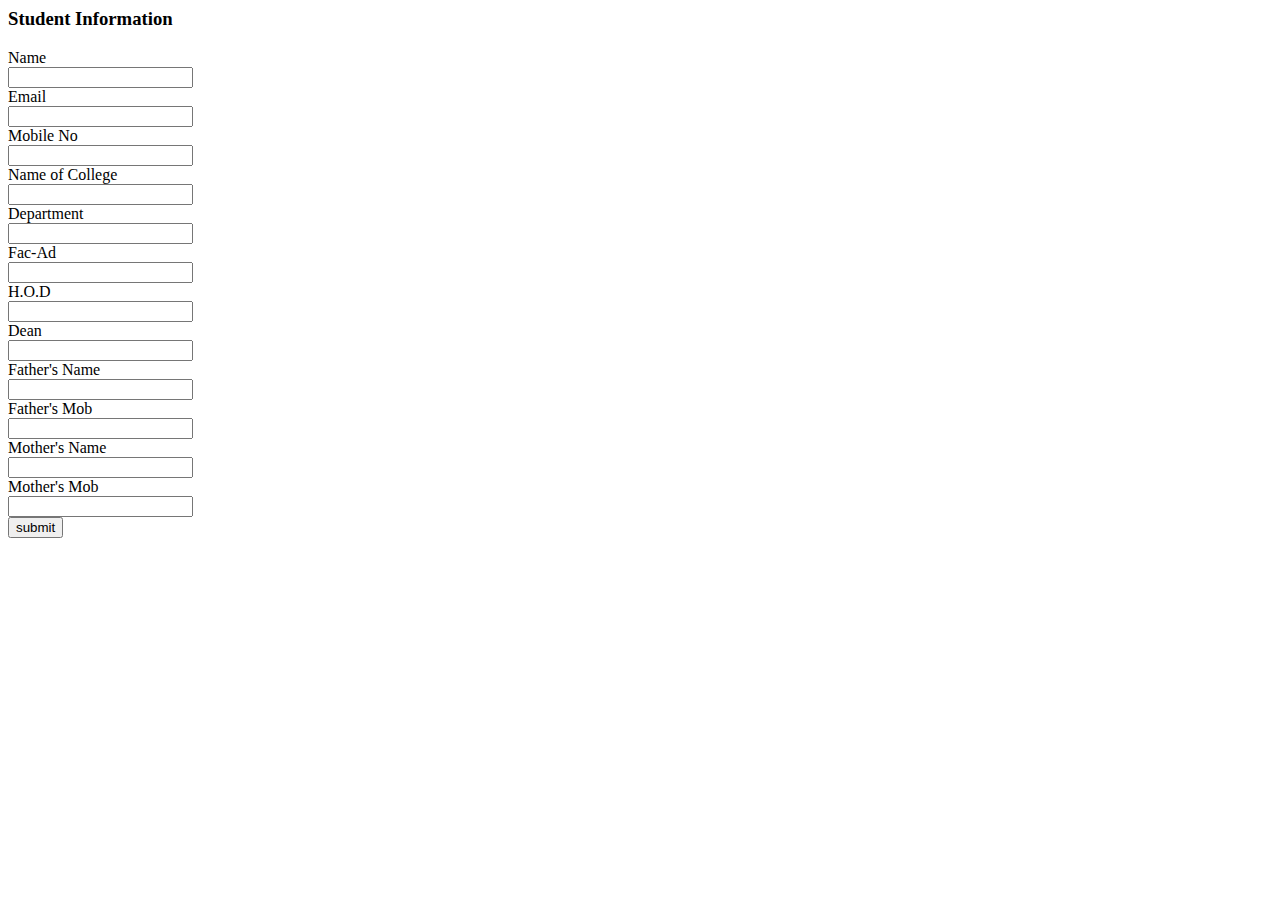
==== flask/templates/student.html @ b4ed9008 "Added form" ====
<html>
   <body>
      
      <form action = "{{ url_for('addrec') }}" method = "POST">
         <h3>Student Information</h3>
         Name<br>
         <input type = "text" name = "nm" /></br>
         
         Email<br>
         <input type = "text" name = "email" /></br>
         
         Mobile No<br>
         <input type = "text" name = "phone" /><br>
         
         Name of College<br>
         <input type = "text" name = "college" /><br>
         
         Department<br>
         <input type = "text" name = "dep" /><br>

         Fac-Ad<br>
         <input type = "text" name = "facad" /><br>

         H.O.D<br>
         <input type = "text" name = "hod" /><br>

         Dean<br>
         <input type = "text" name = "dean" /><br>

         Father's Name<br>
         <input type = "text" name = "father" /><br>
         
         Father's Mob<br>
         <input type = "text" name = "fathermob" /><br>

         Mother's Name<br>
         <input type = "text" name = "mother" /><br>


         Mother's Mob<br>
         <input type = "text" name = "mothermob" /><br>

         





         <input type = "submit" value = "submit" /><br>


      </form>
      
   </body>
</html>
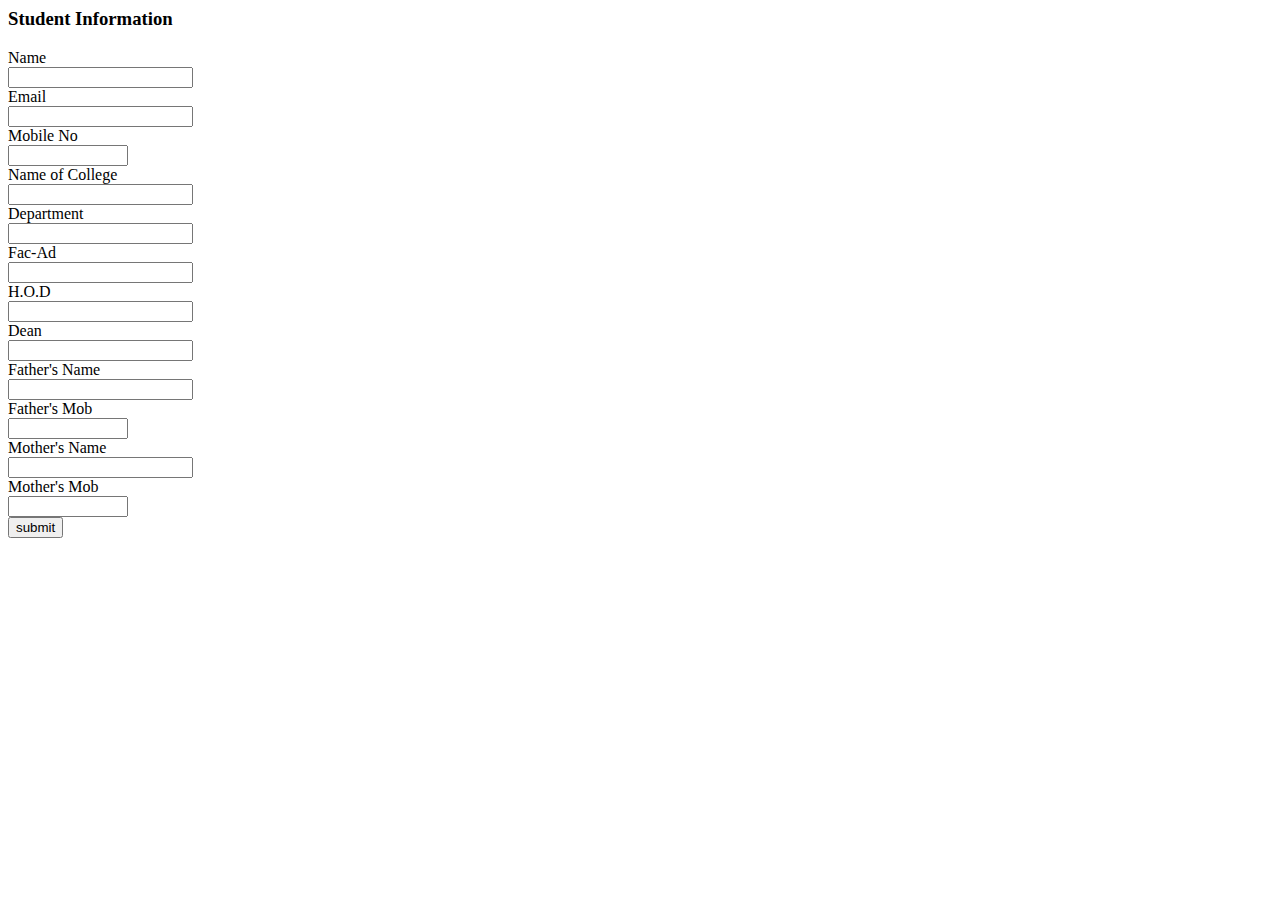
==== commit 0503b59d: "nrew" ====
--- a/flask/templates/student.html
+++ b/flask/templates/student.html
@@ -4,52 +4,52 @@
       <form action = "{{ url_for('addrec') }}" method = "POST">
          <h3>Student Information</h3>
          Name<br>
-         <input type = "text" name = "nm" /></br>
+         <input type = "text" name = "nm" required/></br>
          
          Email<br>
-         <input type = "text" name = "email" /></br>
+         <input type = "text" name = "email" required/></br>
          
          Mobile No<br>
-         <input type = "text" name = "phone" /><br>
+         <input type = "number" name = "phone" min="7000000000" max="9999999999" required/><br>
          
          Name of College<br>
-         <input type = "text" name = "college" /><br>
+         <input type = "text" name = "college" required /><br>
          
          Department<br>
-         <input type = "text" name = "dep" /><br>
+         <input type = "text" name = "dep" required/><br>
 
          Fac-Ad<br>
-         <input type = "text" name = "facad" /><br>
+         <input type = "text" name = "facad" required/><br>
 
          H.O.D<br>
-         <input type = "text" name = "hod" /><br>
+         <input type = "text" name = "hod" required/><br>
 
          Dean<br>
-         <input type = "text" name = "dean" /><br>
+         <input type = "text" name = "dean" required/><br>
 
          Father's Name<br>
-         <input type = "text" name = "father" /><br>
+         <input type = "text" name = "father" required/><br>
          
          Father's Mob<br>
-         <input type = "text" name = "fathermob" /><br>
+         <input type = "number" name = "fathermob" min="7000000000" max="9999999999" required /><br>
 
          Mother's Name<br>
-         <input type = "text" name = "mother" /><br>
+         <input type = "text" name = "mother" required /><br>
 
 
          Mother's Mob<br>
-         <input type = "text" name = "mothermob" /><br>
+         <input type = "number" name = "mothermob" min="7000000000" max="9999999999" required /><br>
 
          
 
 
 
-
+         
 
          <input type = "submit" value = "submit" /><br>
 
 
       </form>
-      
+     
    </body>
 </html>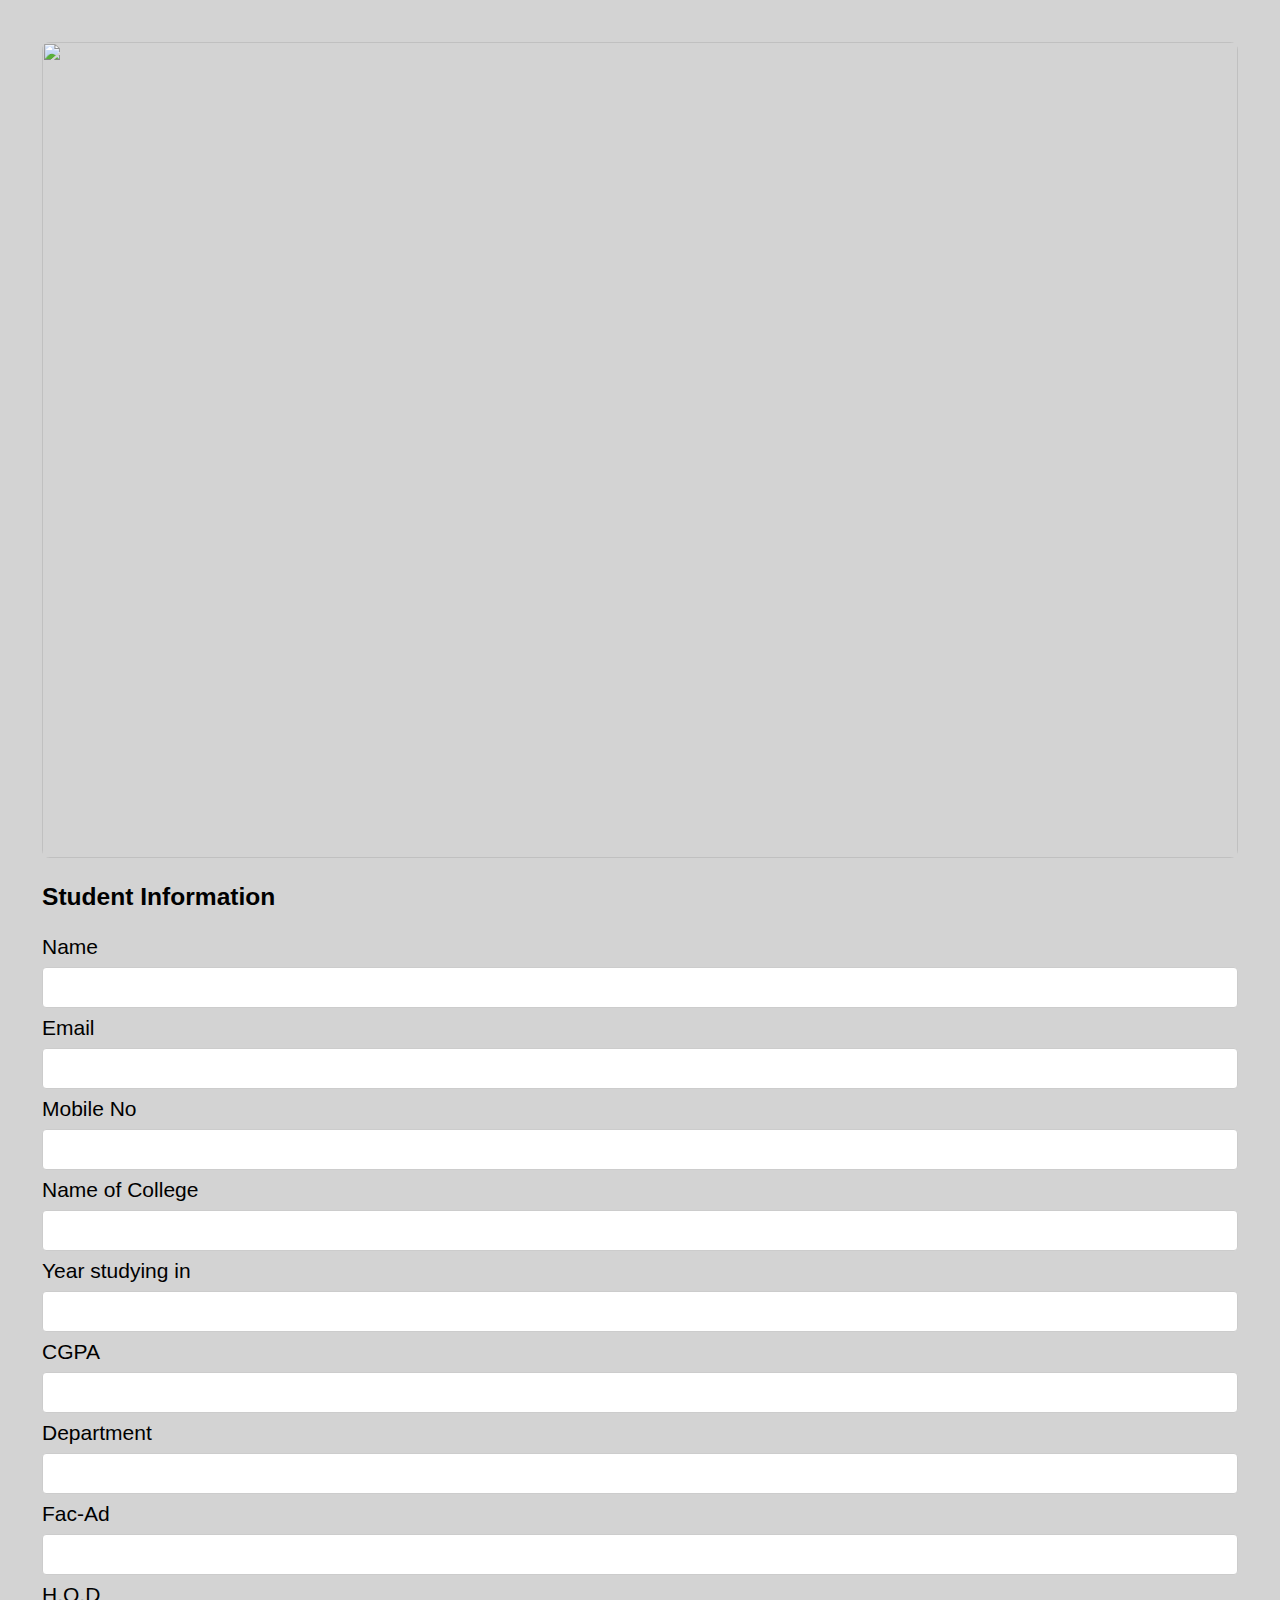
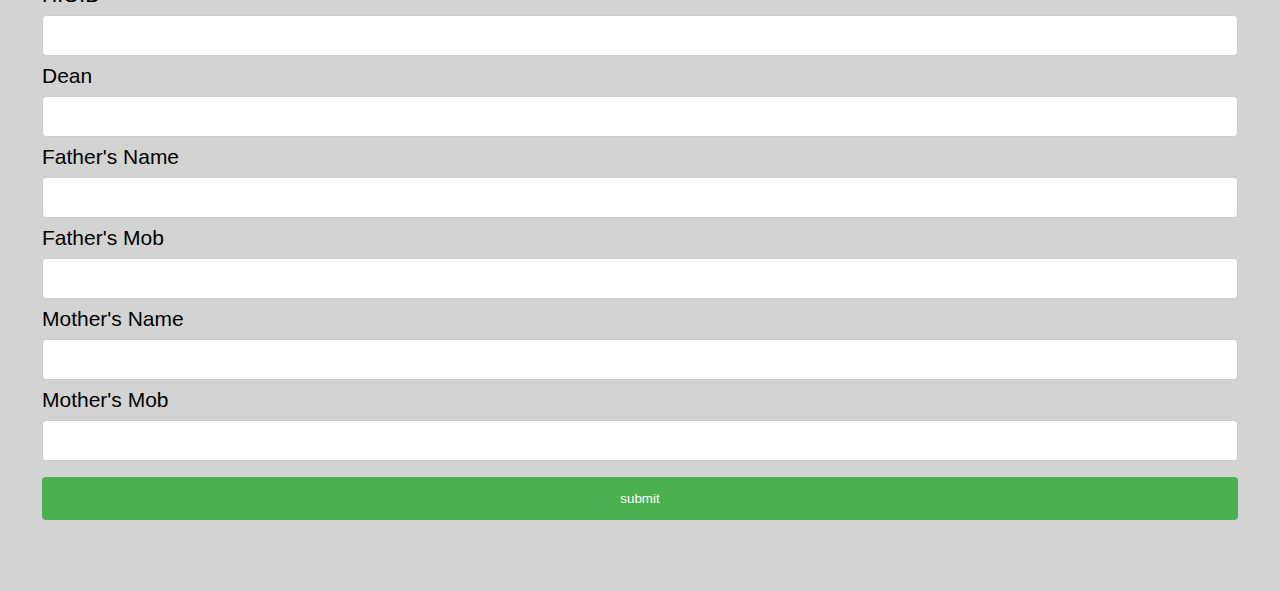
==== commit 3d1ce60d: "Added scraped website" ====
--- a/flask/templates/student.html
+++ b/flask/templates/student.html
@@ -1,6 +1,61 @@
 <html>
+<style type="text/css">
+body {
+  font  : 21px sans-serif;
+  
+  padding : 2em;
+  margin  : 0;
+
+  background : #D3D3D3;
+}
+img {
+    border-radius: 8px;
+    width: 100%;
+}
+
+input[type=text], select {
+    width: 100%;
+    padding: 12px 20px;
+    margin: 8px 0;
+    display: inline-block;
+    border: 1px solid #ccc;
+    border-radius: 4px;
+    box-sizing: border-box;
+}
+input[type=number], select {
+    width: 100%;
+    padding: 12px 20px;
+    margin: 8px 0;
+    display: inline-block;
+    border: 1px solid #ccc;
+    border-radius: 4px;
+    box-sizing: border-box;
+}
+
+input[type=submit] {
+    width: 100%;
+    background-color: #4CAF50;
+    color: white;
+    padding: 14px 20px;
+    margin: 8px 0;
+    border: none;
+    border-radius: 4px;
+    cursor: pointer;
+}
+
+input[type=submit]:hover {
+    background-color: #45a049;
+}
+
+div {
+    border-radius: 5px;
+    background-color: #f2f2f2;
+    padding: 20px;
+}
+</style>
+
    <body>
-      
+      <img src="http://images.nvidia.com/content/crr/2016/project-inspire/fy16-autonomous-cars-header.jpg">
       <form action = "{{ url_for('addrec') }}" method = "POST">
          <h3>Student Information</h3>
          Name<br>
@@ -14,6 +69,12 @@
          
          Name of College<br>
          <input type = "text" name = "college" required /><br>
+
+         Year studying in <br>
+         <input type = "text" name = "year" required/></br>
+
+         CGPA <br>
+         <input type = "text" name = "cg" required/></br>
          
          Department<br>
          <input type = "text" name = "dep" required/><br>
